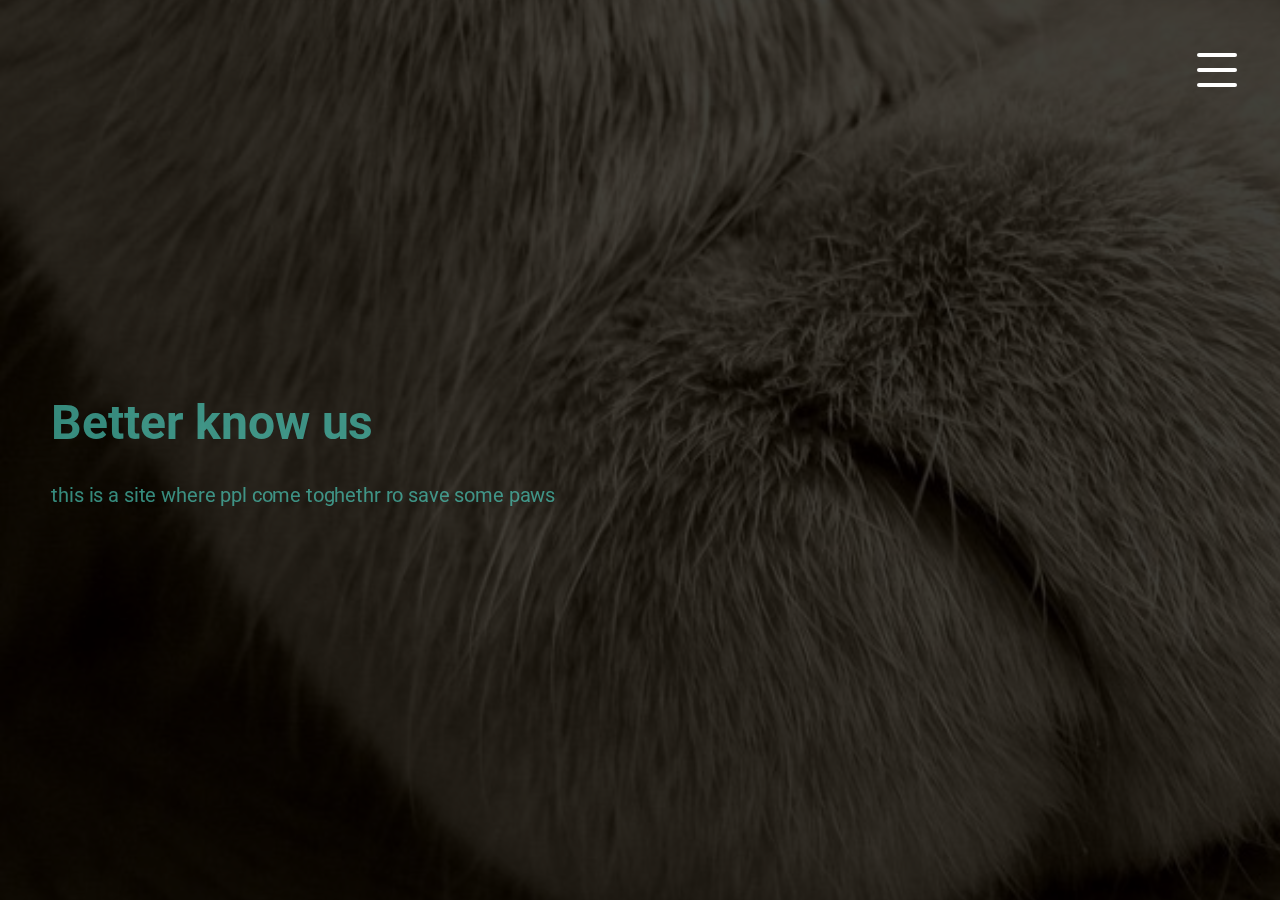
==== WebContent/index.html @ 9c10326f "mgha update" ====
<!DOCTYPE HTML>
<!--
	Eventually by HTML5 UP
	html5up.net | @ajlkn
	Free for personal and commercial use under the CCA 3.0 license (html5up.net/license)
-->
<html>
<head>
<title>hi guys</title>
<meta charset="utf-8" />
<meta name="viewport"
	content="width=device-width, initial-scale=1, user-scalable=no" />
<!--[if lte IE 8]><script src="assets/js/ie/html5shiv.js"></script><![endif]-->
<link rel="stylesheet" href="assets/css/main.css" />
<!--[if lte IE 8]><link rel="stylesheet" href="assets/css/ie8.css" /><![endif]-->
<!--[if lte IE 9]><link rel="stylesheet" href="assets/css/ie9.css" /><![endif]-->
<script
	src="http://ajax.googleapis.com/ajax/libs/jquery/1.11.1/jquery.min.js"></script>
</head>
<body>

	<!-- Navigation -->
	<div class="open">
		<span class="cls"></span> <span>
			<ul class="sub-menu ">

				<li><a href="#">Contact</a></li>
				<li><a href="#">About</a></li>
				<li><a href="#">Blog</a></li>
			</ul>
		</span> <span class="cls"></span>
	</div>

	<!-- Header -->
	<header id="header">
		<h1 style="color: rgba(81,225,206,0.6)">Better know us</h1>
		<p  style="color: rgba(81,225,206,0.6)">this is a site where ppl come toghethr ro save some paws</p>
	</header>

	<!-- Signup Form -->
	<!-- 			<form id="signup-form" method="post" action="#"> -->
	<!-- 				<input type="email" name="email" id="email" placeholder="Email Address" /> -->
	<!-- 				<input type="submit" value="Sign Up" /> -->
	<!-- 			</form> -->

	<!-- Footer -->
	<!-- 			<footer id="footer"> -->
	<!-- 				<ul class="icons"> -->
	<!-- 					<li><a href="#" class="icon fa-twitter"><span class="label">Twitter</span></a></li> -->
	<!-- 					<li><a href="#" class="icon fa-instagram"><span class="label">Instagram</span></a></li> -->
	<!-- 					<li><a href="#" class="icon fa-github"><span class="label">GitHub</span></a></li> -->
	<!-- 					<li><a href="#" class="icon fa-envelope-o"><span class="label">Email</span></a></li> -->
	<!-- 				</ul> -->
	<!-- 				<ul class="copyright"> -->
	<!-- 					<li>&copy; Untitled.</li><li>Credits: <a href="http://html5up.net">HTML5 UP</a></li> -->
	<!-- 				</ul> -->
	<!-- 			</footer> -->

	<!-- Scripts -->
	<!--[if lte IE 8]><script src="assets/js/ie/respond.min.js"></script><![endif]-->
	<script src="assets/js/main.js"></script>

</body>
</html>
---- WebContent/assets/css/main.css ----
@import url(font-awesome.min.css);
@import url("https://fonts.googleapis.com/css?family=Roboto:400,700");






/* -----------------------menu */




.open {
  position: fixed;
  top: 40px;
  right: 40px;
  width: 50px;
  height: 50px;
  display: block;
  cursor: pointer;
  transition: opacity 0.2s linear;
}

.open:hover { opacity: 0.8; }

.open span {
  display: block;
  float: left;
  clear: both;
  height: 4px;
  width: 40px;
  border-radius: 40px;
  background-color: #fff;
  position: absolute;
  right: 3px;
  top: 3px;
  overflow: hidden;
  transition: all 0.4s ease;
}

.open span:nth-child(1) {
  margin-top: 10px;
  z-index: 9;
}

.open span:nth-child(2) { margin-top: 25px; }

.open span:nth-child(3) { margin-top: 40px; }

.sub-menu {
  transition: all 0.8s cubic-bezier(0.68, -0.55, 0.265, 1.55);
  height: 0;
  width: 0;
  right: 0;
  top: 0;
  position: absolute;
  background-color: rgba(81,225,206,0.2);
  border-radius: 50%;
  z-index: 18;
  overflow: hidden;
}

.sub-menu li {
  display: block;
  float: right;
  clear: both;
  height: auto;
  margin-right: -160px;
  transition: all 0.5s cubic-bezier(0.68, -0.55, 0.265, 1.55);
}

.sub-menu li:first-child { margin-top: 180px; }

.sub-menu li:nth-child(1) { -webkit-transition-delay: 0.05s; }

.sub-menu li:nth-child(2) { -webkit-transition-delay: 0.10s; }

.sub-menu li:nth-child(3) { -webkit-transition-delay: 0.15s; }

.sub-menu li:nth-child(4) { -webkit-transition-delay: 0.20s; }

.sub-menu li:nth-child(5) { -webkit-transition-delay: 0.25s; }

.sub-menu li a {
  color: #fff;
  font-family: "Roboto", sans-serif;
  font-size: 16px;
  width: 100%;
  display: block;
  float: left;
  line-height: 40px;
}

.oppenned .sub-menu {
  opacity: 1;
  height: 400px;
  width: 400px;
}

.oppenned span:nth-child(2) { overflow: visible; }

.oppenned span:nth-child(1),
.oppenned span:nth-child(3) {
/*   z-index: 100; */
visibility: hidden;
}

.oppenned span:nth-child(1) { visibility: hidden; }

.oppenned span:nth-child(2) {
  height: 400px;
  width: 400px;
  right: -160px;
  top: -160px;
  border-radius: 50%;
  background-color:rgba(81,225,206,0.2);
}

.oppenned span:nth-child(3) { visibility: hidden; }

.oppenned li { margin-right: 168px; }


/* ---------------------menu end */











/*
	Eventually by HTML5 UP
	html5up.net | @ajlkn
	Free for personal and commercial use under the CCA 3.0 license (html5up.net/license)
*/

/* Reset */

	html, body, div, span, applet, object, iframe, h1, h2, h3, h4, h5, h6, p, blockquote, pre, a, abbr, acronym, address, big, cite, code, del, dfn, em, img, ins, kbd, q, s, samp, small, strike, strong, sub, sup, tt, var, b, u, i, center, dl, dt, dd, ol, ul, li, fieldset, form, label, legend, table, caption, tbody, tfoot, thead, tr, th, td, article, aside, canvas, details, embed, figure, figcaption, footer, header, hgroup, menu, nav, output, ruby, section, summary, time, mark, audio, video {
		margin: 0;
		padding: 0;
		border: 0;
		font-size: 100%;
		font: inherit;
		vertical-align: baseline;
	}

	article, aside, details, figcaption, figure, footer, header, hgroup, menu, nav, section {
		display: block;
	}

	body {
		line-height: 1;
	}

	ol, ul {
		list-style: none;
	}

	blockquote, q {
		quotes: none;
	}

	blockquote:before, blockquote:after, q:before, q:after {
		content: '';
		content: none;
	}

	table {
		border-collapse: collapse;
		border-spacing: 0;
	}

	body {
		-webkit-text-size-adjust: none;
	}

/* Box Model */

	*, *:before, *:after {
		-moz-box-sizing: border-box;
		-webkit-box-sizing: border-box;
		box-sizing: border-box;
	}

/* Basic */

	@-ms-viewport {
		width: device-width;
	}

	body {
		-ms-overflow-style: scrollbar;
	}

	@media screen and (max-width: 480px) {

		html, body {
			min-width: 320px;
		}

	}

	html, body {
		height: 100%;
		overflow-x: hidden;
		width: 100%;
	}

		@media screen and (max-height: 640px) {

			html, body {
				height: auto;
				min-height: 100%;
			}

		}

	body {
		display: -moz-flex;
		display: -webkit-flex;
		display: -ms-flex;
		display: flex;
		-moz-flex-direction: column;
		-webkit-flex-direction: column;
		-ms-flex-direction: column;
		flex-direction: column;
		-moz-justify-content: center;
		-webkit-justify-content: center;
		-ms-justify-content: center;
		justify-content: center;
		background-color: #000;
		padding: 6em 4em 4em 4em;
	}

		body > * {
			position: relative;
			z-index: 2;
		}

		body.is-loading *, body.is-loading *:before, body.is-loading *:after {
			-moz-animation: none !important;
			-webkit-animation: none !important;
			-ms-animation: none !important;
			animation: none !important;
			-moz-transition: none !important;
			-webkit-transition: none !important;
			-ms-transition: none !important;
			transition: none !important;
		}

		@media screen and (max-width: 1680px) {

			body {
				padding: 6em 3.5em 3.5em 3.5em;
			}

		}

		@media screen and (max-width: 736px) {

			body {
				padding: 5em 2em 2em 2em;
			}

		}

		@media screen and (max-width: 360px) {

			body {
				padding: 5em 1.25em 1.25em 1.25em;
			}

		}

/* BG */

	#bg {
		-moz-transition: opacity 2s ease-in-out;
		-webkit-transition: opacity 2s ease-in-out;
		-ms-transition: opacity 2s ease-in-out;
		transition: opacity 2s ease-in-out;
		height: 100%;
		left: 0;
		opacity: 0.25;
		position: fixed;
		top: 0;
		width: 100%;
		z-index: 1;
	}

		#bg div {
			-moz-transition: opacity 3s ease, visibility 3s;
			-webkit-transition: opacity 3s ease, visibility 3s;
			-ms-transition: opacity 3s ease, visibility 3s;
			transition: opacity 3s ease, visibility 3s;
			background-size: cover;
			height: 100%;
			left: 0;
			opacity: 0;
			position: absolute;
			top: 0;
			visibility: hidden;
			width: 150%;
		}

			#bg div.visible {
				-moz-animation: bg 45s linear infinite;
				-webkit-animation: bg 45s linear infinite;
				-ms-animation: bg 45s linear infinite;
				animation: bg 45s linear infinite;
				opacity: 1;
				visibility: visible;
				z-index: 1;
			}

				#bg div.visible.top {
					z-index: 2;
				}

				@media screen and (max-width: 1280px) {

					#bg div.visible {
						-moz-animation: bg 29.25s linear infinite;
						-webkit-animation: bg 29.25s linear infinite;
						-ms-animation: bg 29.25s linear infinite;
						animation: bg 29.25s linear infinite;
					}

				}

				@media screen and (max-width: 736px) {

					#bg div.visible {
						-moz-animation: bg 18s linear infinite;
						-webkit-animation: bg 18s linear infinite;
						-ms-animation: bg 18s linear infinite;
						animation: bg 18s linear infinite;
					}

				}

			#bg div:only-child {
				-moz-animation-direction: alternate !important;
				-webkit-animation-direction: alternate !important;
				-ms-animation-direction: alternate !important;
				animation-direction: alternate !important;
			}

		body.is-loading #bg {
			opacity: 0;
		}

	@-moz-keyframes bg {
		0% {
			-moz-transform: translateX(0);
			-webkit-transform: translateX(0);
			-ms-transform: translateX(0);
			transform: translateX(0);
		}

		100% {
			-moz-transform: translateX(-25%);
			-webkit-transform: translateX(-25%);
			-ms-transform: translateX(-25%);
			transform: translateX(-25%);
		}
	}

	@-webkit-keyframes bg {
		0% {
			-moz-transform: translateX(0);
			-webkit-transform: translateX(0);
			-ms-transform: translateX(0);
			transform: translateX(0);
		}

		100% {
			-moz-transform: translateX(-25%);
			-webkit-transform: translateX(-25%);
			-ms-transform: translateX(-25%);
			transform: translateX(-25%);
		}
	}

	@-ms-keyframes bg {
		0% {
			-moz-transform: translateX(0);
			-webkit-transform: translateX(0);
			-ms-transform: translateX(0);
			transform: translateX(0);
		}

		100% {
			-moz-transform: translateX(-25%);
			-webkit-transform: translateX(-25%);
			-ms-transform: translateX(-25%);
			transform: translateX(-25%);
		}
	}

	@keyframes bg {
		0% {
			-moz-transform: translateX(0);
			-webkit-transform: translateX(0);
			-ms-transform: translateX(0);
			transform: translateX(0);
		}

		100% {
			-moz-transform: translateX(-25%);
			-webkit-transform: translateX(-25%);
			-ms-transform: translateX(-25%);
			transform: translateX(-25%);
		}
	}

/* Type */

	body, input, select, textarea {
		color: rgba(255, 255, 255, 0.75);
		font-family: "Roboto", sans-serif;
		font-size: 16pt;
		font-weight: 400;
		letter-spacing: -0.01em;
		line-height: 1.65em;
	}

		@media screen and (max-width: 1680px) {

			body, input, select, textarea {
				font-size: 12pt;
			}

		}

		@media screen and (max-width: 1280px) {

			body, input, select, textarea {
				font-size: 11pt;
			}

		}

		@media screen and (max-width: 980px) {

			body, input, select, textarea {
				font-size: 12pt;
			}

		}

		@media screen and (max-width: 736px) {

			body, input, select, textarea {
				font-size: 12pt;
			}

		}

		@media screen and (max-width: 480px) {

			body, input, select, textarea {
				font-size: 12pt;
			}

		}

	a {
		-moz-transition: border-bottom-color 0.2s ease, color 0.2s ease;
		-webkit-transition: border-bottom-color 0.2s ease, color 0.2s ease;
		-ms-transition: border-bottom-color 0.2s ease, color 0.2s ease;
		transition: border-bottom-color 0.2s ease, color 0.2s ease;
/* 		border-bottom: dotted 1px rgba(255, 255, 255, 0.25); */
		color: #1cb495;
		text-decoration: none;
	}

		a:hover {
			border-bottom-color: transparent;
			color: #1cb495 !important;
			text-decoration: none;
		}

	strong, b {
		color: #fff;
		font-weight: 700;
	}

	em, i {
		font-style: italic;
	}

	p {
		margin: 0 0 2em 0;
	}

	h1, h2, h3, h4, h5, h6 {
		color: #fff;
		font-weight: 700;
		line-height: 1em;
		margin: 0 0 1em 0;
	}

		h1 a, h2 a, h3 a, h4 a, h5 a, h6 a {
			color: inherit;
			text-decoration: none;
		}

	h1 {
		font-size: 2.5em;
		line-height: 1.25em;
	}

	h2 {
		font-size: 1.75em;
		line-height: 1.5em;
	}

	h3 {
		font-size: 1.35em;
		line-height: 1.5em;
	}

	h4 {
		font-size: 1.1em;
		line-height: 1.5em;
	}

	h5 {
		font-size: 0.9em;
		line-height: 1.5em;
	}

	h6 {
		font-size: 0.7em;
		line-height: 1.5em;
	}

	sub {
		font-size: 0.8em;
		position: relative;
		top: 0.5em;
	}

	sup {
		font-size: 0.8em;
		position: relative;
		top: -0.5em;
	}

	blockquote {
		border-left: solid 8px rgba(255, 255, 255, 0.35);
		font-style: italic;
		margin: 0 0 2em 0;
		padding: 0.5em 0 0.5em 2em;
	}

	code {
		background: rgba(255, 255, 255, 0.125);
		border-radius: 6px;
		border: solid 2px rgba(255, 255, 255, 0.35);
		font-family: "Courier New", monospace;
		font-size: 0.9em;
		margin: 0 0.25em;
		padding: 0.25em 0.65em;
	}

	pre {
		-webkit-overflow-scrolling: touch;
		font-family: "Courier New", monospace;
		font-size: 0.9em;
		margin: 0 0 2em 0;
	}

		pre code {
			display: block;
			line-height: 1.75em;
			padding: 1em 1.5em;
			overflow-x: auto;
		}

	hr {
		border: 0;
		border-bottom: solid 2px rgba(255, 255, 255, 0.35);
		margin: 2em 0;
	}

		hr.major {
			margin: 3em 0;
		}

/* Section/Article */

	section.special, article.special {
		text-align: center;
	}

	header p {
		color: rgba(255, 255, 255, 0.5);
		position: relative;
		margin: 0 0 1.5em 0;
	}

	header h2 + p {
		font-size: 1.25em;
		margin-top: -1em;
		line-height: 1.5em;
	}

	header h3 + p {
		font-size: 1.1em;
		margin-top: -0.8em;
		line-height: 1.5em;
	}

	header h4 + p,
	header h5 + p,
	header h6 + p {
		font-size: 0.9em;
		margin-top: -0.6em;
		line-height: 1.5em;
	}

	@media screen and (max-width: 980px) {

		header br {
			display: none;
		}

	}

	@media screen and (max-width: 736px) {

		header br {
			display: inline;
		}

	}

	@media screen and (max-width: 480px) {

		header br {
			display: none;
		}

	}

/* Icon */

	.icon {
		text-decoration: none;
		border-bottom: none;
		position: relative;
	}

		.icon:before {
			-moz-osx-font-smoothing: grayscale;
			-webkit-font-smoothing: antialiased;
			font-family: FontAwesome;
			font-style: normal;
			font-weight: normal;
			text-transform: none !important;
		}

		.icon > .label {
			display: none;
		}

/* List */

	ol {
		list-style: decimal;
		margin: 0 0 2em 0;
		padding-left: 1.25em;
	}

		ol li {
			padding-left: 0.25em;
		}

	ul {
		list-style: disc;
		margin: 0 0 2em 0;
		padding-left: 1em;
	}

		ul li {
			padding-left: 0.5em;
		}

		ul.icons {
			cursor: default;
			list-style: none;
			padding-left: 0;
		}

			ul.icons li {
				display: inline-block;
				padding: 0 1em 0 0;
			}

				ul.icons li:last-child {
					padding-right: 0;
				}

				ul.icons li .icon:before {
					font-size: 1.25em;
				}

				ul.icons li a {
					color: inherit;
				}

/* Form */

	form {
		margin: 0 0 2em 0;
	}

		form .message {
			text-decoration: none;
			-moz-transition: opacity 0.2s ease-in-out, -moz-transform 0.2s ease-in-out;
			-webkit-transition: opacity 0.2s ease-in-out, -webkit-transform 0.2s ease-in-out;
			-ms-transition: opacity 0.2s ease-in-out, -ms-transform 0.2s ease-in-out;
			transition: opacity 0.2s ease-in-out, transform 0.2s ease-in-out;
			-moz-transform: scale(1.05);
			-webkit-transform: scale(1.05);
			-ms-transform: scale(1.05);
			transform: scale(1.05);
			height: 2.75em;
			line-height: 2.75em;
			opacity: 0;
		}

			form .message:before {
				-moz-osx-font-smoothing: grayscale;
				-webkit-font-smoothing: antialiased;
				font-family: FontAwesome;
				font-style: normal;
				font-weight: normal;
				text-transform: none !important;
			}

			form .message:before {
				margin-right: 0.5em;
			}

			form .message.visible {
				-moz-transform: scale(1);
				-webkit-transform: scale(1);
				-ms-transform: scale(1);
				transform: scale(1);
				opacity: 1;
			}

			form .message.success {
				color: #1cb495;
			}

				form .message.success:before {
					content: '\f00c';
				}

			form .message.failure {
				color: #ff2361;
			}

				form .message.failure:before {
					content: '\f119';
				}

	label {
		color: #fff;
		display: block;
		font-size: 0.9em;
		font-weight: 700;
		margin: 0 0 1em 0;
	}

	@-moz-keyframes focus {
		0% {
			-moz-transform: scale(1);
			-webkit-transform: scale(1);
			-ms-transform: scale(1);
			transform: scale(1);
		}

		50% {
			-moz-transform: scale(1.025);
			-webkit-transform: scale(1.025);
			-ms-transform: scale(1.025);
			transform: scale(1.025);
		}

		100% {
			-moz-transform: scale(1);
			-webkit-transform: scale(1);
			-ms-transform: scale(1);
			transform: scale(1);
		}
	}

	@-webkit-keyframes focus {
		0% {
			-moz-transform: scale(1);
			-webkit-transform: scale(1);
			-ms-transform: scale(1);
			transform: scale(1);
		}

		50% {
			-moz-transform: scale(1.025);
			-webkit-transform: scale(1.025);
			-ms-transform: scale(1.025);
			transform: scale(1.025);
		}

		100% {
			-moz-transform: scale(1);
			-webkit-transform: scale(1);
			-ms-transform: scale(1);
			transform: scale(1);
		}
	}

	@-ms-keyframes focus {
		0% {
			-moz-transform: scale(1);
			-webkit-transform: scale(1);
			-ms-transform: scale(1);
			transform: scale(1);
		}

		50% {
			-moz-transform: scale(1.025);
			-webkit-transform: scale(1.025);
			-ms-transform: scale(1.025);
			transform: scale(1.025);
		}

		100% {
			-moz-transform: scale(1);
			-webkit-transform: scale(1);
			-ms-transform: scale(1);
			transform: scale(1);
		}
	}

	@keyframes focus {
		0% {
			-moz-transform: scale(1);
			-webkit-transform: scale(1);
			-ms-transform: scale(1);
			transform: scale(1);
		}

		50% {
			-moz-transform: scale(1.025);
			-webkit-transform: scale(1.025);
			-ms-transform: scale(1.025);
			transform: scale(1.025);
		}

		100% {
			-moz-transform: scale(1);
			-webkit-transform: scale(1);
			-ms-transform: scale(1);
			transform: scale(1);
		}
	}

	input[type="text"],
	input[type="password"],
	input[type="email"],
	select,
	textarea {
		-moz-appearance: none;
		-webkit-appearance: none;
		-ms-appearance: none;
		appearance: none;
		-moz-transform: scale(1);
		-webkit-transform: scale(1);
		-ms-transform: scale(1);
		transform: scale(1);
		-moz-transition: border-color 0.2s ease, background-color 0.2s ease;
		-webkit-transition: border-color 0.2s ease, background-color 0.2s ease;
		-ms-transition: border-color 0.2s ease, background-color 0.2s ease;
		transition: border-color 0.2s ease, background-color 0.2s ease;
		background-color: transparent;
		border-radius: 6px;
		border: none;
		border: solid 2px rgba(255, 255, 255, 0.35);
		color: inherit;
		display: block;
		outline: 0;
		padding: 0 1em;
		text-decoration: none;
		width: 100%;
	}

		input[type="text"]:invalid,
		input[type="password"]:invalid,
		input[type="email"]:invalid,
		select:invalid,
		textarea:invalid {
			box-shadow: none;
		}

		input[type="text"]:focus,
		input[type="password"]:focus,
		input[type="email"]:focus,
		select:focus,
		textarea:focus {
			-moz-animation: focus 0.1s;
			-webkit-animation: focus 0.1s;
			-ms-animation: focus 0.1s;
			animation: focus 0.1s;
			background-color: rgba(255, 255, 255, 0.125);
			border-color: #1cb495;
		}

	.select-wrapper {
		text-decoration: none;
		display: block;
		position: relative;
	}

		.select-wrapper:before {
			-moz-osx-font-smoothing: grayscale;
			-webkit-font-smoothing: antialiased;
			font-family: FontAwesome;
			font-style: normal;
			font-weight: normal;
			text-transform: none !important;
		}

		.select-wrapper:before {
			color: rgba(255, 255, 255, 0.35);
			content: '\f078';
			display: block;
			height: 2.75em;
			line-height: 2.75em;
			pointer-events: none;
			position: absolute;
			right: 0;
			text-align: center;
			top: 0;
			width: 2.75em;
		}

		.select-wrapper select::-ms-expand {
			display: none;
		}

	input[type="text"],
	input[type="password"],
	input[type="email"],
	select {
		height: 2.75em;
	}

	textarea {
		padding: 0.75em 1em;
	}

	input[type="checkbox"],
	input[type="radio"] {
		-moz-appearance: none;
		-webkit-appearance: none;
		-ms-appearance: none;
		appearance: none;
		display: block;
		float: left;
		margin-right: -2em;
		opacity: 0;
		width: 1em;
		z-index: -1;
	}

		input[type="checkbox"] + label,
		input[type="radio"] + label {
			text-decoration: none;
			color: rgba(255, 255, 255, 0.75);
			cursor: pointer;
			display: inline-block;
			font-size: 1em;
			font-weight: 400;
			padding-left: 2.4em;
			padding-right: 0.75em;
			position: relative;
		}

			input[type="checkbox"] + label:before,
			input[type="radio"] + label:before {
				-moz-osx-font-smoothing: grayscale;
				-webkit-font-smoothing: antialiased;
				font-family: FontAwesome;
				font-style: normal;
				font-weight: normal;
				text-transform: none !important;
			}

			input[type="checkbox"] + label:before,
			input[type="radio"] + label:before {
				background: rgba(255, 255, 255, 0.125);
				border-radius: 6px;
				border: solid 2px rgba(255, 255, 255, 0.35);
				content: '';
				display: inline-block;
				height: 1.65em;
				left: 0;
				line-height: 1.58125em;
				position: absolute;
				text-align: center;
				top: 0;
				width: 1.65em;
			}

		input[type="checkbox"]:checked + label:before,
		input[type="radio"]:checked + label:before {
			background: #1cb495;
			border-color: #1cb495;
			color: #ffffff;
			content: '\f00c';
		}

		input[type="checkbox"]:focus + label:before,
		input[type="radio"]:focus + label:before {
			border-color: #1cb495;
			box-shadow: 0 0 0 2px #1cb495;
		}

	input[type="checkbox"] + label:before {
		border-radius: 6px;
	}

	input[type="radio"] + label:before {
		border-radius: 100%;
	}

	::-webkit-input-placeholder {
		color: rgba(255, 255, 255, 0.5) !important;
		opacity: 1.0;
	}

	:-moz-placeholder {
		color: rgba(255, 255, 255, 0.5) !important;
		opacity: 1.0;
	}

	::-moz-placeholder {
		color: rgba(255, 255, 255, 0.5) !important;
		opacity: 1.0;
	}

	:-ms-input-placeholder {
		color: rgba(255, 255, 255, 0.5) !important;
		opacity: 1.0;
	}

	.formerize-placeholder {
		color: rgba(255, 255, 255, 0.5) !important;
		opacity: 1.0;
	}

/* Button */

	input[type="submit"],
	input[type="reset"],
	input[type="button"],
	button,
	.button {
		-moz-appearance: none;
		-webkit-appearance: none;
		-ms-appearance: none;
		appearance: none;
		-moz-transition: background-color 0.2s ease-in-out, color 0.2s ease-in-out, opacity 0.2s ease-in-out;
		-webkit-transition: background-color 0.2s ease-in-out, color 0.2s ease-in-out, opacity 0.2s ease-in-out;
		-ms-transition: background-color 0.2s ease-in-out, color 0.2s ease-in-out, opacity 0.2s ease-in-out;
		transition: background-color 0.2s ease-in-out, color 0.2s ease-in-out, opacity 0.2s ease-in-out;
		background-color: #1cb495;
		border-radius: 6px;
		border: 0;
		color: #ffffff !important;
		cursor: pointer;
		display: inline-block;
		font-weight: 700;
		height: 2.75em;
		line-height: 2.75em;
		padding: 0 1.125em;
		text-align: center;
		text-decoration: none;
		white-space: nowrap;
	}

		input[type="submit"]:hover,
		input[type="reset"]:hover,
		input[type="button"]:hover,
		button:hover,
		.button:hover {
			background-color: #1fcaa7;
		}

		input[type="submit"]:active,
		input[type="reset"]:active,
		input[type="button"]:active,
		button:active,
		.button:active {
			background-color: #199e83;
		}

		input[type="submit"].disabled, input[type="submit"]:disabled,
		input[type="reset"].disabled,
		input[type="reset"]:disabled,
		input[type="button"].disabled,
		input[type="button"]:disabled,
		button.disabled,
		button:disabled,
		.button.disabled,
		.button:disabled {
			opacity: 0.5;
		}

		@media screen and (max-width: 480px) {

			input[type="submit"],
			input[type="reset"],
			input[type="button"],
			button,
			.button {
				padding: 0;
			}

		}

/* Header */

	#header h1 {
		font-size: 3.25em;
		margin: 0 0 0.55em 0;
	}

	#header p {
		font-size: 1.35em;
		line-height: 1.65em;
	}

	#header a {
		color: inherit;
	}

	@media screen and (max-width: 736px) {

		#header h1 {
			font-size: 2em;
		}

		#header p {
			font-size: 1em;
		}

	}

	@media screen and (max-width: 480px) {

		#header {
			margin: 0 0 1em 0;
		}

	}

/* Signup Form */

	#signup-form {
		display: -moz-flex;
		display: -webkit-flex;
		display: -ms-flex;
		display: flex;
		position: relative;
	}

		#signup-form input[type="text"],
		#signup-form input[type="password"],
		#signup-form input[type="email"] {
			width: 18em;
		}

		#signup-form > * {
			margin: 0 0 0 1em;
		}

		#signup-form > :first-child {
			margin: 0 0 0 0;
		}

		@media screen and (max-width: 480px) {

			#signup-form {
				-moz-flex-direction: column;
				-webkit-flex-direction: column;
				-ms-flex-direction: column;
				flex-direction: column;
			}

				#signup-form input[type="type"],
				#signup-form input[type="password"],
				#signup-form input[type="email"] {
					width: 100%;
				}

				#signup-form > * {
					margin: 1.25em 0 0 0;
				}

				#signup-form .message {
					bottom: -1.5em;
					font-size: 0.9em;
					height: 1em;
					left: 0;
					line-height: inherit;
					margin-top: 0;
					position: absolute;
				}

		}

/* Footer */

	#footer {
		-moz-transition: opacity 0.5s ease-in-out;
		-webkit-transition: opacity 0.5s ease-in-out;
		-ms-transition: opacity 0.5s ease-in-out;
		transition: opacity 0.5s ease-in-out;
		bottom: 4em;
		color: rgba(255, 255, 255, 0.5);
		left: 4em;
		opacity: 0.5;
		position: absolute;
	}

		#footer .icons {
			margin: 0 0 0.5em 0;
		}

		#footer .copyright {
			font-size: 0.8em;
			list-style: none;
			padding: 0;
		}

			#footer .copyright li {
				border-left: solid 1px rgba(255, 255, 255, 0.25);
				display: inline-block;
				line-height: 1em;
				margin: 0 0 0 0.75em;
				padding: 0 0 0 0.75em;
			}

				#footer .copyright li:first-child {
					border-left: 0;
					margin-left: 0;
					padding-left: 0;
				}

			#footer .copyright a {
				color: inherit;
			}

		#footer:hover {
			opacity: 1;
		}

		#footer > :last-child {
			margin-bottom: 0;
		}

		@media screen and (max-width: 1680px) {

			#footer {
				bottom: 3.5em;
				left: 3.5em;
			}

		}

		@media screen and (max-width: 736px) {

			#footer {
				bottom: 2em;
				left: 2em;
			}

		}

		@media screen and (max-width: 360px) {

			#footer {
				bottom: 1.25em;
				left: 1.25em;
			}

		}

		@media screen and (max-height: 640px) {

			#footer {
				bottom: auto;
				left: auto;
				margin: 1em 0 0 0;
				position: relative;
			}

		}
---- WebContent/assets/css/ie8.css ----
/*
	Eventually by HTML5 UP
	html5up.net | @ajlkn
	Free for personal and commercial use under the CCA 3.0 license (html5up.net/license)
*/

/* BG */

	#bg {
		-ms-filter: "progid:DXImageTransform.Microsoft.Alpha(Opacity=25)";
	}

/* Type */

	body, input, select, textarea {
		color: #fff;
	}

/* Form */

	input[type="text"],
	input[type="password"],
	input[type="email"],
	select,
	textarea {
		border: solid 2px #fff;
	}
---- WebContent/assets/css/ie9.css ----
/*
	Eventually by HTML5 UP
	html5up.net | @ajlkn
	Free for personal and commercial use under the CCA 3.0 license (html5up.net/license)
*/

/* Signup Form */

	#signup-form > * {
		display: inline-block;
		vertical-align: top;
	}
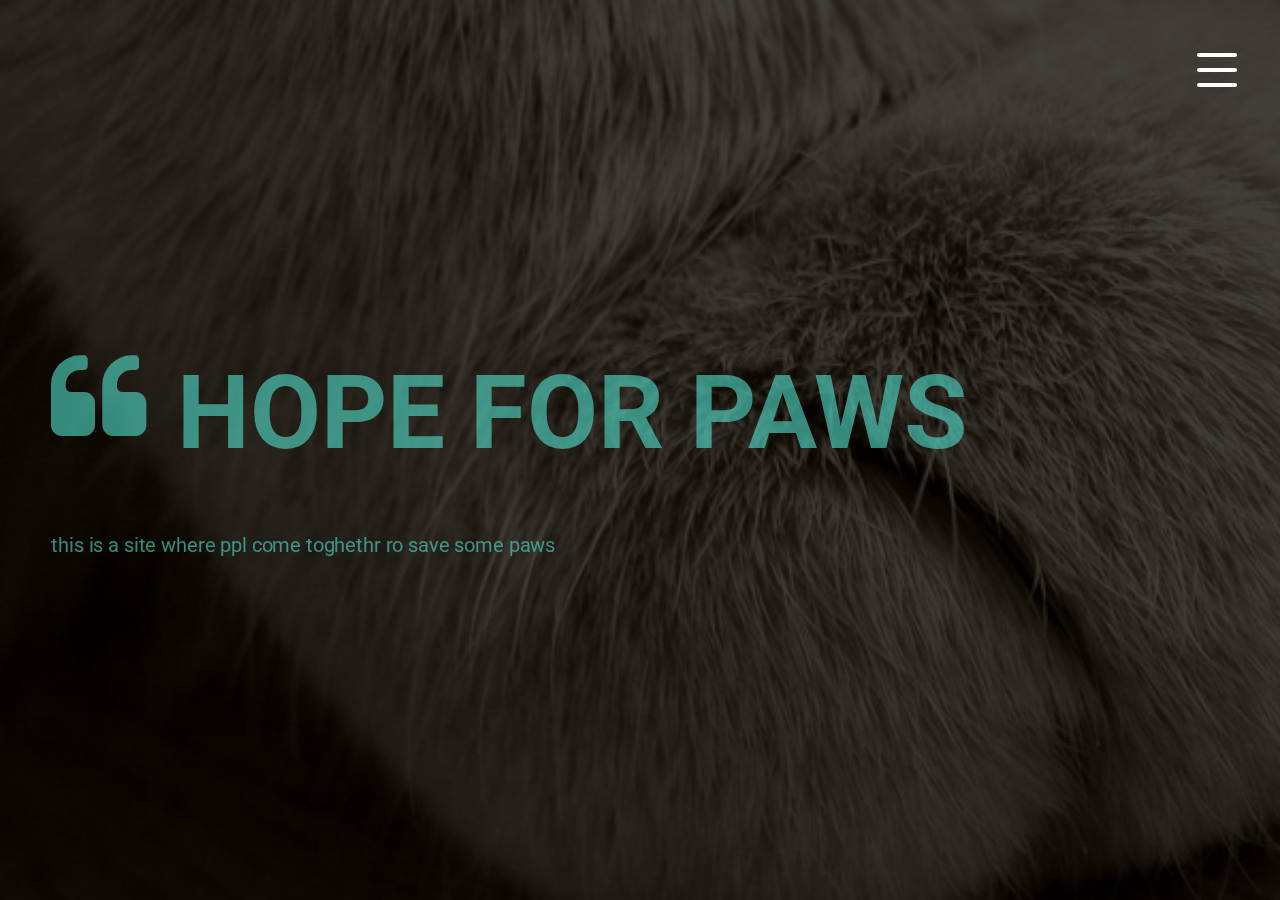
==== commit f81c29e7: "go to" ====
--- a/WebContent/index.html
+++ b/WebContent/index.html
@@ -12,20 +12,52 @@
 	content="width=device-width, initial-scale=1, user-scalable=no" />
 <!--[if lte IE 8]><script src="assets/js/ie/html5shiv.js"></script><![endif]-->
 <link rel="stylesheet" href="assets/css/main.css" />
+<link rel="stylesheet" href="assets/css/w3.css" />
+<!-- <link rel="stylesheet" -->
+<!-- 	href="//cdnjs.cloudflare.com/ajax/libs/animate.css/3.2.0/animate.min.css"> -->
 <!--[if lte IE 8]><link rel="stylesheet" href="assets/css/ie8.css" /><![endif]-->
 <!--[if lte IE 9]><link rel="stylesheet" href="assets/css/ie9.css" /><![endif]-->
 <script
 	src="http://ajax.googleapis.com/ajax/libs/jquery/1.11.1/jquery.min.js"></script>
 </head>
 <body>
+	<!-- modal -->
+
+	<div class="modal-frame">
+		<div class="modal ">
+			<div class="modal-inset ">
+				<div class="modal-body ">
+					<!-- 					<div class=" close-pop"> -->
+					<!-- 						<i class="fa fa-close"></i> -->
+					<!-- 					</div> -->
+					<!-- 					<h3>Soemthing</h3> -->
+
+					<input type="text" placeholder="username" name="user"><br>
+					<input type="password" placeholder="password" name="password">
+
+
+				</div>
+				<br>
+				<br> <input type="button" value="sign in" style="	color : rgba(255,255,255,0.8) !important;" class="signin">
+				<input type="button" value="are you new ?" class="signup"  style="	color : rgba(255,255,255,0.8) !important;" >
+
+			</div>
+
+		</div>
+
+	</div>
+	<div class="modal-overlay"></div>
+	<!-- modal -->
+
 
 	<!-- Navigation -->
 	<div class="open">
 		<span class="cls"></span> <span>
 			<ul class="sub-menu ">
-
+				<li><a href="#"><i
+						class="fa fa-user fa-2x fa-border open-pop"></i></a></li>
 				<li><a href="#">Contact</a></li>
-				<li><a href="#">About</a></li>
+				<li><a href="gallery.html">gallery</a></li>
 				<li><a href="#">Blog</a></li>
 			</ul>
 		</span> <span class="cls"></span>
@@ -33,8 +65,12 @@
 
 	<!-- Header -->
 	<header id="header">
-		<h1 style="color: rgba(81,225,206,0.6)">Better know us</h1>
-		<p  style="color: rgba(81,225,206,0.6)">this is a site where ppl come toghethr ro save some paws</p>
+		<h1 style="color: rgba(81, 225, 206, 0.6)">
+			<i class="fa fa-quote-left  fa-pull-left " aria-hidden="true"></i>HOPE
+			FOR PAWS
+		</h1>
+		<p style="color: rgba(81, 225, 206, 0.6)">this is a site where ppl
+			come toghethr ro save some paws</p>
 	</header>
 
 	<!-- Signup Form -->
@@ -58,7 +94,61 @@
 
 	<!-- Scripts -->
 	<!--[if lte IE 8]><script src="assets/js/ie/respond.min.js"></script><![endif]-->
+	<script
+		src="//ajax.googleapis.com/ajax/libs/jquery/1.11.1/jquery.min.js"></script>
 	<script src="assets/js/main.js"></script>
+
+	<!-- for modal -->
+	<script>
+		$(document)
+				.on(
+						'ready',
+						function() {
+							$modal = $('.modal-frame');
+							$overlay = $('.modal-overlay');
+
+							/* Need this to clear out the keyframe classes so they dont clash with each other between ener/leave. Cheers. */
+							$modal
+									.bind(
+											'webkitAnimationEnd oanimationend msAnimationEnd animationend',
+											function(e) {
+												if ($modal
+														.hasClass('state-leave')) {
+													$modal
+															.removeClass('state-leave');
+												}
+											});
+
+							$('.modal').on('click', function(event) {
+								// 				this is done to prevent pop up close on body clicks
+								event.stopPropagation();
+							});
+
+							$modal.on('click', function() {
+								$overlay.removeClass('state-show');
+								$modal.removeClass('state-appear').addClass(
+										'state-leave');
+							});
+
+							//in case you need a button use below
+							// 							$('.close-pop').on(
+							// 									'click',
+							// 									function() {
+							// 										$overlay.removeClass('state-show');
+							// 										$modal.removeClass('state-appear')
+							// 												.addClass('state-leave');
+							// 									});
+
+							$('.open-pop').on(
+									'click',
+									function() {
+										$overlay.addClass('state-show');
+										$modal.removeClass('state-leave')
+												.addClass('state-appear');
+									});
+
+						});
+	</script>
 
 </body>
 </html>--- a/WebContent/assets/css/main.css
+++ b/WebContent/assets/css/main.css
@@ -1,13 +1,365 @@
+
+
+
+
+
 @import url(font-awesome.min.css);
 @import url("https://fonts.googleapis.com/css?family=Roboto:400,700");
 
-
-
-
+/* popup */
+
+
+.login input[type='button']{
+	background-color: rgba(28,180,149,0.5) !important;
+}
+
+
+
+.modal-overlay {
+  position: absolute;
+  top: 0;
+  left: 0;
+  right: 0;
+  bottom: 0;
+  margin: auto;
+  background-color: #000;
+  opacity: 0;
+  visibility: hidden;
+  z-index: 40;
+  -moz-transition: opacity 0.25s ease 0s, visibility 0.35s linear;
+  -o-transition: opacity 0.25s ease 0s, visibility 0.35s linear;
+  -webkit-transition: opacity 0.25s ease, visibility 0.35s linear;
+  -webkit-transition-delay: 0s, 0s;
+  transition: opacity 0.25s ease 0s, visibility 0.35s linear;
+}
+.modal-overlay.state-show {
+  opacity: .9;
+  visibility: visible;
+  -moz-transition-delay: 0s;
+  -o-transition-delay: 0s;
+  -webkit-transition-delay: 0s;
+  transition-delay: 0s;
+  -moz-transition-duration: 0.2s, 0s;
+  -o-transition-duration: 0.2s, 0s;
+  -webkit-transition-duration: 0.2s, 0s;
+  transition-duration: 0.2s, 0s;
+}
+
+
+.signin{
+	position: fixed;
+	bottom: 1px;
+   
+	background-color: rgba(0,0,0,0) !important;
+	left: 1px;
+}
+
+ .signup{
+	background-color: rgba(0,0,0,0) !important;
+	position: fixed;
+	bottom: 1px;
+	right: 1px;
+}
+
+.signin:hover{
+	background-color: rgba(0,0,0,0) !important;
+opacity: 1;
+}
+
+
+.signup:hover{
+	background-color: rgba(0,0,0,0) !important;
+opacity: 1;
+}
+
+.modal-frame {
+
+  position: absolute;
+  top: 0;
+  left: 0;
+  right: 0;
+  bottom: 0;
+  margin: auto;
+  z-index: 50;
+  /*     display: table; */
+  display: -webkit-flex;
+  display: flex;
+  -webkit-align-items: center;
+  align-items: center;
+  -moz-box-align: center;
+  -webkit-box-pack: center;
+  -webkit-justify-content: center;
+  justify-content: center;
+  -moz-box-pack: center;
+  -ms-flex-pack: center;
+  width: 100%;
+  text-align: center;
+  visibility: hidden;
+}
+.modal-frame.state-appear {
+  visibility: visible;
+}
+.modal-frame.state-appear .modal-inset {
+  -moz-animation: modalComeIn 0.25s ease;
+  -webkit-animation: modalComeIn 0.25s ease;
+  animation: modalComeIn 0.25s ease;
+  visibility: visible;
+  /* to keep @ final state */
+}
+.modal-frame.state-appear .modal-body {
+  opacity: 1;
+  -moz-transform: translateY(0) scale(1, 1);
+  -ms-transform: translateY(0) scale(1, 1);
+  -webkit-transform: translateY(0) scale(1, 1);
+  transform: translateY(0) scale(1, 1);
+}
+.modal-frame.state-leave {
+  visibility: visible;
+}
+.modal-frame.state-leave .modal-inset {
+  -moz-animation: modalHeadOut 0.35s ease 0.1s;
+  -webkit-animation: modalHeadOut 0.35s ease 0.1s;
+  animation: modalHeadOut 0.35s ease 0.1s;
+  visibility: visible;
+}
+.modal-frame.state-leave .modal-body {
+  opacity: 0;
+  -moz-transition-delay: 0s;
+  -o-transition-delay: 0s;
+  -webkit-transition-delay: 0s;
+  transition-delay: 0s;
+  -moz-transition-duration: 0.35s;
+  -o-transition-duration: 0.35s;
+  -webkit-transition-duration: 0.35s;
+  transition-duration: 0.35s;
+  -moz-transition-timing-function: ease;
+  -o-transition-timing-function: ease;
+  -webkit-transition-timing-function: ease;
+  transition-timing-function: ease;
+  -moz-transform: translateY(25px);
+  -ms-transform: translateY(25px);
+  -webkit-transform: translateY(25px);
+  transform: translateY(25px);
+}
+
+@-moz-document url-prefix() {
+  .modal-frame {
+    height: calc(100% - 55px);
+  }
+}
+.modal {
+  display: block;
+  vertical-align: middle;
+  text-align: center;
+}
+
+.modal-inset {
+/* 	border-radius: 6px; */
+padding: 30px;
+  background-color: rgba(0,0,0,0);
+  min-width: 320px;
+  min-height: 126px;
+/*   width: 1000px; */
+  margin: auto;
+  visibility: hidden;
+/*   -moz-box-shadow: 2px 2px 8px 1px rgba(0, 0, 0, 0.2); */
+/*   -webkit-box-shadow: 2px 2px 8px 1px rgba(0, 0, 0, 0.2); */
+/*   box-shadow: 2px 2px 8px 1px rgba(0, 0, 0, 0.2); */
+  -moz-backface-visibility: hidden;
+  -webkit-backface-visibility: hidden;
+  backface-visibility: hidden;
+  -moz-transform: translate3d(0, 0, 0);
+  -ms-transform: translate3d(0, 0, 0);
+  -webkit-transform: translate3d(0, 0, 0);
+  transform: translate3d(0, 0, 0);
+  -moz-transform-style: preserve-3d;
+  -webkit-transform-style: preserve-3d;
+  transform-style: preserve-3d;
+}
+.modal-inset .close-pop {
+  display: block;
+  cursor: pointer;
+  position: absolute;
+  top: 0px;
+  right: 0px;
+  z-index:55;
+/*   padding: 10px; */
+  opacity: .4;
+}
+.modal-inset .close-pop:hover {
+  opacity: 1;
+}
+
+
+
+.modal-body {
+	border-radius: 6px;
+	 
+  margin: auto;
+  opacity: 0;
+  -moz-transform: translateY(0) scale(0.8, 0.8);
+  -ms-transform: translateY(0) scale(0.8, 0.8);
+  -webkit-transform: translateY(0) scale(0.8, 0.8);
+  transform: translateY(0) scale(0.8, 0.8);
+  -moz-transition-property: opacity, -moz-transform;
+  -o-transition-property: opacity, -o-transform;
+  -webkit-transition-property: opacity, -webkit-transform;
+  transition-property: opacity, transform;
+  -moz-transition-duration: 0.25s;
+  -o-transition-duration: 0.25s;
+  -webkit-transition-duration: 0.25s;
+  transition-duration: 0.25s;
+  -moz-transition-delay: 0.1s;
+  -o-transition-delay: 0.1s;
+  -webkit-transition-delay: 0.1s;
+  transition-delay: 0.1s;
+}
+.modal-body h3 {
+	font-size: 60px;
+  font-weight: 700;
+  display: block;
+  color: #1cb495;
+  text-align: center;
+}
+.modal-body p {
+  padding-bottom: 20px;
+}
+.modal-body .ps {
+  font-size: 12px;
+  opacity: .3;
+}
+
+@-webkit-keyframes modalComeIn {
+  0% {
+    visibility: hidden;
+    opacity: 0;
+    -moz-transform: scale(0.8, 0.8);
+    -ms-transform: scale(0.8, 0.8);
+    -webkit-transform: scale(0.8, 0.8);
+    transform: scale(0.8, 0.8);
+  }
+  65.5% {
+    -moz-transform: scale(1.03, 1.03);
+    -ms-transform: scale(1.03, 1.03);
+    -webkit-transform: scale(1.03, 1.03);
+    transform: scale(1.03, 1.03);
+  }
+  100% {
+    visibility: visible;
+    opacity: 1;
+    -moz-transform: scale(1, 1);
+    -ms-transform: scale(1, 1);
+    -webkit-transform: scale(1, 1);
+    transform: scale(1, 1);
+  }
+}
+@-moz-keyframes modalComeIn {
+  0% {
+    visibility: hidden;
+    opacity: 0;
+    -moz-transform: scale(0.8, 0.8);
+    -ms-transform: scale(0.8, 0.8);
+    -webkit-transform: scale(0.8, 0.8);
+    transform: scale(0.8, 0.8);
+  }
+  65.5% {
+    -moz-transform: scale(1.03, 1.03);
+    -ms-transform: scale(1.03, 1.03);
+    -webkit-transform: scale(1.03, 1.03);
+    transform: scale(1.03, 1.03);
+  }
+  100% {
+    visibility: visible;
+    opacity: 1;
+    -moz-transform: scale(1, 1);
+    -ms-transform: scale(1, 1);
+    -webkit-transform: scale(1, 1);
+    transform: scale(1, 1);
+  }
+}
+@keyframes modalComeIn {
+  0% {
+    visibility: hidden;
+    opacity: 0;
+    -moz-transform: scale(0.8, 0.8);
+    -ms-transform: scale(0.8, 0.8);
+    -webkit-transform: scale(0.8, 0.8);
+    transform: scale(0.8, 0.8);
+  }
+  65.5% {
+    -moz-transform: scale(1.03, 1.03);
+    -ms-transform: scale(1.03, 1.03);
+    -webkit-transform: scale(1.03, 1.03);
+    transform: scale(1.03, 1.03);
+  }
+  100% {
+    visibility: visible;
+    opacity: 1;
+    -moz-transform: scale(1, 1);
+    -ms-transform: scale(1, 1);
+    -webkit-transform: scale(1, 1);
+    transform: scale(1, 1);
+  }
+}
+@-webkit-keyframes modalHeadOut {
+  0% {
+    visibility: visible;
+    opacity: 1;
+    -moz-transform: translateY(0) scale(1, 1);
+    -ms-transform: translateY(0) scale(1, 1);
+    -webkit-transform: translateY(0) scale(1, 1);
+    transform: translateY(0) scale(1, 1);
+  }
+  100% {
+    visibility: hidden;
+    opacity: 0;
+    -moz-transform: translateY(35px) scale(0.97, 0.97);
+    -ms-transform: translateY(35px) scale(0.97, 0.97);
+    -webkit-transform: translateY(35px) scale(0.97, 0.97);
+    transform: translateY(35px) scale(0.97, 0.97);
+  }
+}
+@-moz-keyframes modalHeadOut {
+  0% {
+    visibility: visible;
+    opacity: 1;
+    -moz-transform: translateY(0) scale(1, 1);
+    -ms-transform: translateY(0) scale(1, 1);
+    -webkit-transform: translateY(0) scale(1, 1);
+    transform: translateY(0) scale(1, 1);
+  }
+  100% {
+    visibility: hidden;
+    opacity: 0;
+    -moz-transform: translateY(35px) scale(0.97, 0.97);
+    -ms-transform: translateY(35px) scale(0.97, 0.97);
+    -webkit-transform: translateY(35px) scale(0.97, 0.97);
+    transform: translateY(35px) scale(0.97, 0.97);
+  }
+}
+@keyframes modalHeadOut {
+  0% {
+    visibility: visible;
+    opacity: 1;
+    -moz-transform: translateY(0) scale(1, 1);
+    -ms-transform: translateY(0) scale(1, 1);
+    -webkit-transform: translateY(0) scale(1, 1);
+    transform: translateY(0) scale(1, 1);
+  }
+  100% {
+    visibility: hidden;
+    opacity: 0;
+    -moz-transform: translateY(35px) scale(0.97, 0.97);
+    -ms-transform: translateY(35px) scale(0.97, 0.97);
+    -webkit-transform: translateY(35px) scale(0.97, 0.97);
+    transform: translateY(35px) scale(0.97, 0.97);
+  }
+}
+
+/* popup-end */
 
 
 /* -----------------------menu */
-
 
 
 
@@ -21,6 +373,7 @@
   cursor: pointer;
   transition: opacity 0.2s linear;
 }
+
 
 .open:hover { opacity: 0.8; }
 
@@ -55,7 +408,7 @@
   right: 0;
   top: 0;
   position: absolute;
-  background-color: rgba(81,225,206,0.2);
+  background-color: rgba(0,0,0,0.2);
   border-radius: 50%;
   z-index: 18;
   overflow: hidden;
@@ -114,7 +467,7 @@
   right: -160px;
   top: -160px;
   border-radius: 50%;
-  background-color:rgba(81,225,206,0.2);
+  background-color:rgba(28,180,149,0.2);
 }
 
 .oppenned span:nth-child(3) { visibility: hidden; }
@@ -123,15 +476,6 @@
 
 
 /* ---------------------menu end */
-
-
-
-
-
-
-
-
-
 
 
 /*
@@ -1143,13 +1487,13 @@
 /* Header */
 
 	#header h1 {
-		font-size: 3.25em;
+		font-size: 7em;
 		margin: 0 0 0.55em 0;
 	}
 
 	#header p {
 		font-size: 1.35em;
-		line-height: 1.65em;
+/* 		line-height: 1.65em; */
 	}
 
 	#header a {
